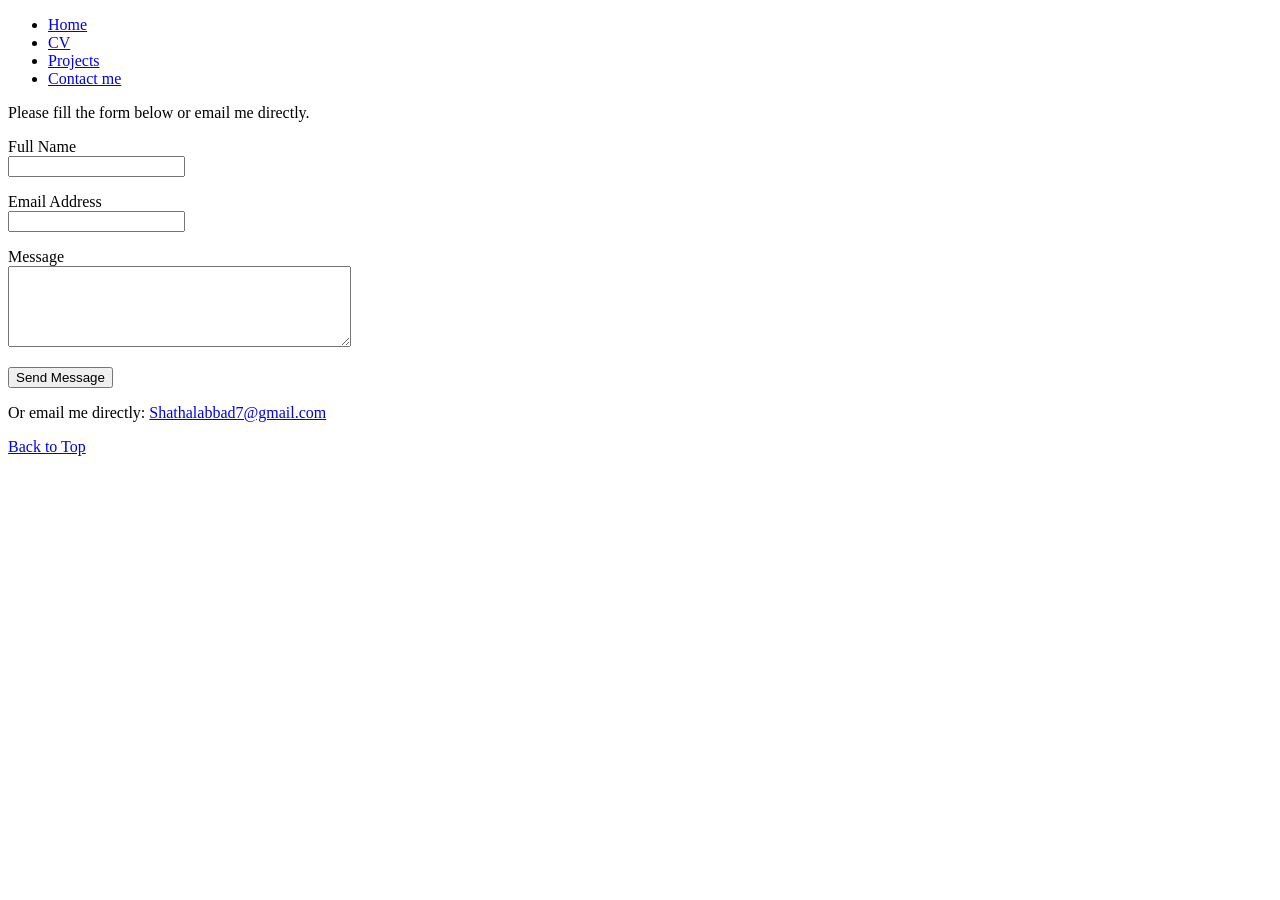
==== contact.html @ 973f828a "Add files via upload" ====
<!DOCTYPE html>
<html lang="en">
<head>
  <meta charset="UTF-8">
  <title>Contact - Shatha Alabbad</title>
</head>

<body>

<header id="top">

  <nav role="navigation" aria-label="Main menu">
    <ul>
      <li><a href="index.html">Home</a></li>
      <li><a href="cv.html">CV</a></li>
      <li><a href="projects.html">Projects</a></li>
      <li><a href="contact.html">Contact me</a></li>
    </ul>
  </nav>
</header>

<main>
<p>Please fill the form below or email me directly.</p>
  <form action="Shathalabbad7@gmail.com" method="post" enctype="text/plain">
    

    <p>
    <label for="name">Full Name</label><br>
    <input type="text" id="name" name="name" required>
    </p>

    <p>
    <label for="email">Email Address</label><br>
    <input type="email" id="email" name="email" required>
    </p>

    <p>
    <label for="message">Message</label><br>
    <textarea id="message" name="message" rows="5" cols="40" required></textarea>
    </p>

    <button type="submit">Send Message</button>

  </form>

  <p>
    Or email me directly:
    <a href="Shathalabbad7@gmail.com">Shathalabbad7@gmail.com</a>
  </p>

  <p><a href="#top">Back to Top</a></p>

</main>



</body>
</html>
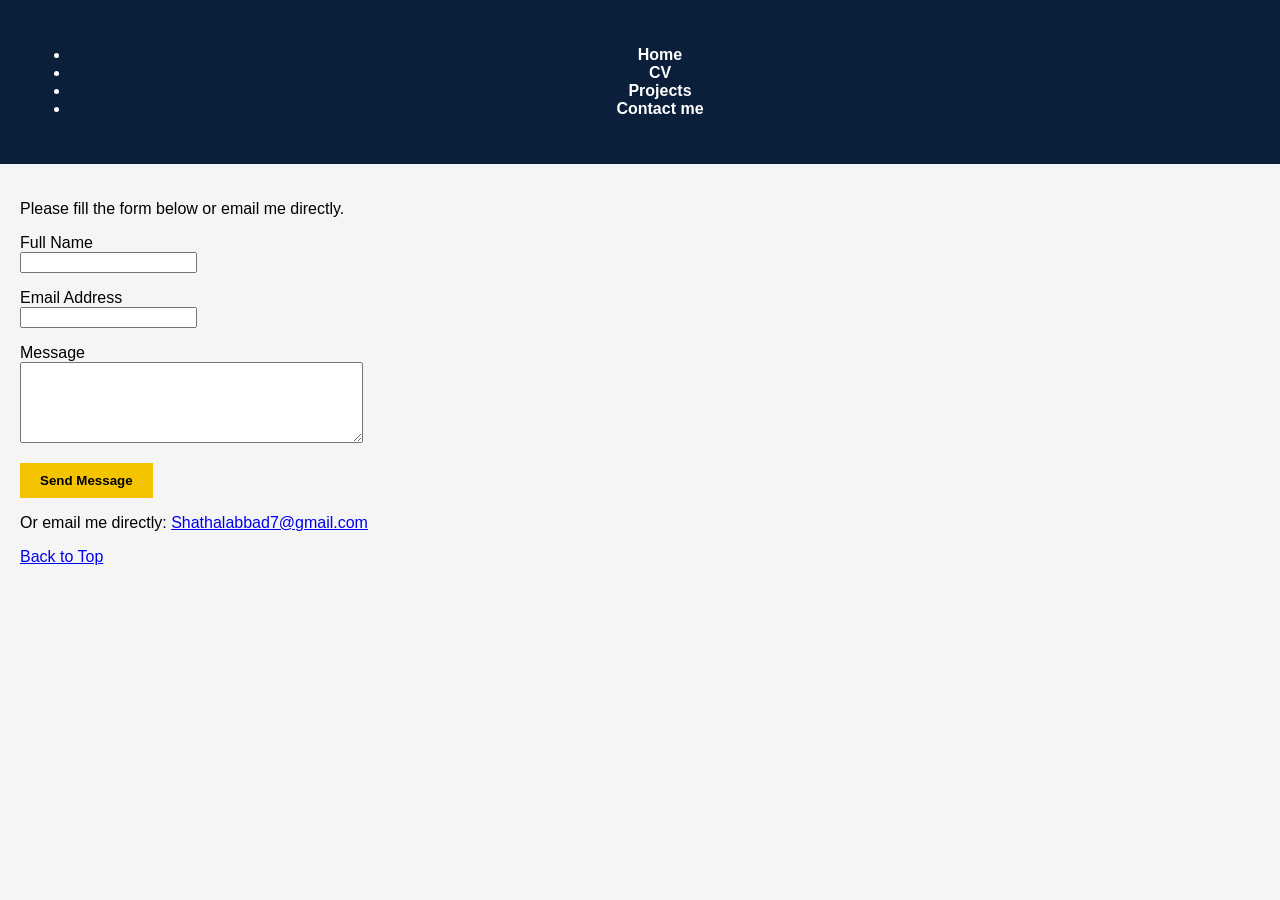
==== commit 062b37d3: "Update contact.html" ====
--- a/contact.html
+++ b/contact.html
@@ -1,6 +1,7 @@
 <!DOCTYPE html>
 <html lang="en">
 <head>
+  <link rel="stylesheet" href="style.css">
   <meta charset="UTF-8">
   <title>Contact - Shatha Alabbad</title>
 </head>
@@ -21,7 +22,7 @@
 
 <main>
 <p>Please fill the form below or email me directly.</p>
-  <form action="Shathalabbad7@gmail.com" method="post" enctype="text/plain">
+  <form action="thankyou.html">
     
 
     <p>
@@ -45,7 +46,7 @@
 
   <p>
     Or email me directly:
-    <a href="Shathalabbad7@gmail.com">Shathalabbad7@gmail.com</a>
+    <a href="mailto:Shathalabbad7@gmail.com">Shathalabbad7@gmail.com</a>
   </p>
 
   <p><a href="#top">Back to Top</a></p>
@@ -55,4 +56,4 @@
 
 
 </body>
-</html>+</html>
--- a/style.css
+++ b/style.css
@@ -0,0 +1,55 @@
+body {
+  font-family: Arial, sans-serif;
+  margin: 0;
+  background-color: #f5f5f5;
+}
+
+/* Header */
+header {
+  background-color: #0b1f3a; /* navy */
+  color: white;
+  padding: 20px;
+  text-align: center;
+}
+
+
+/* Navigation */
+nav {
+  background-color: #0b1f3a;
+  padding: 10px;
+  text-align: center;
+}
+
+nav a {
+  color: white;
+  margin: 0 15px;
+  text-decoration: none;
+  font-weight: bold;
+}
+
+/* Hover effect */
+nav a:hover {
+  color: #f4c400; 
+}
+
+/* Main content */
+main {
+  padding: 20px;
+}
+
+
+button {
+  background-color: #f4c400;
+  border: none;
+  padding: 10px 20px;
+  font-weight: bold;
+  cursor: pointer;
+}
+
+/* Footer */
+footer {
+  background-color: #0b1f3a;
+  color: white;
+  text-align: center;
+  padding: 10px;
+}
